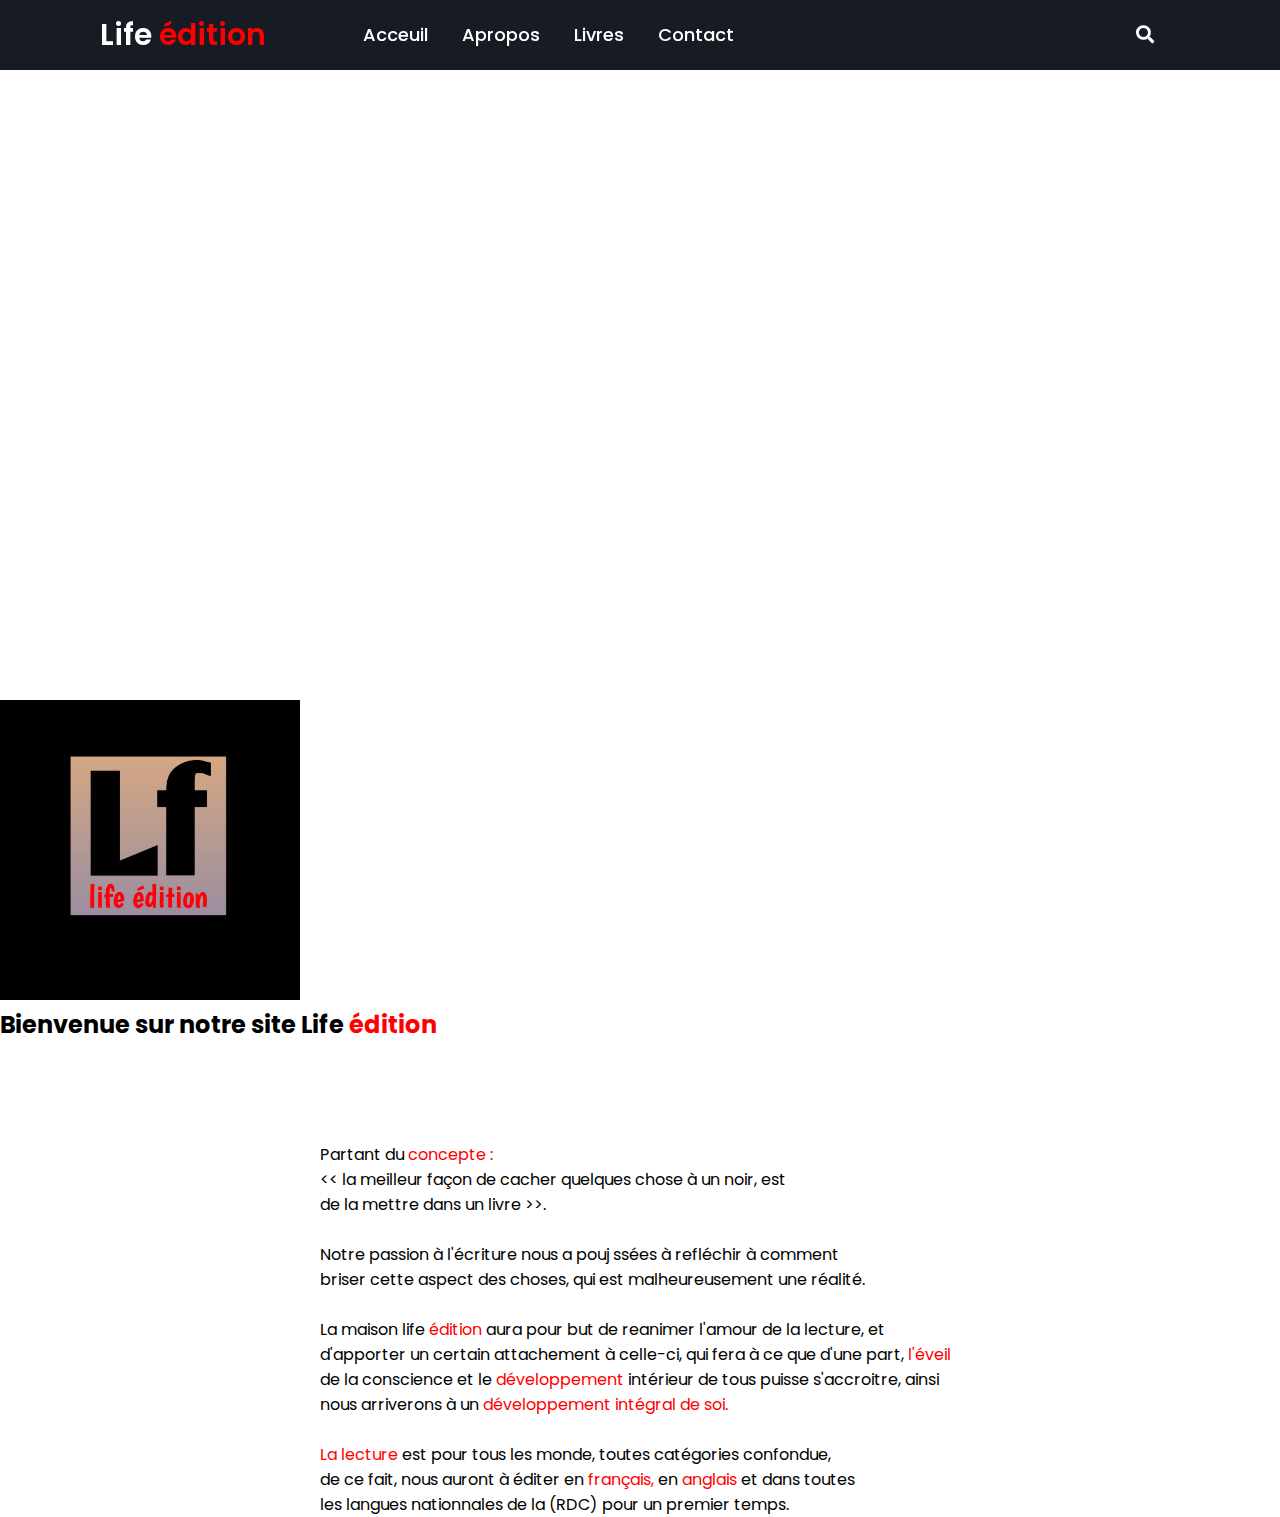
==== index.html @ 716934b9 "Add files via upload" ====
<!DOCTYPE html>
<!-- Created By CodingNepal - www.codingnepalweb.com -->
<html lang="en">
<head>
  <meta charset="UTF-8">
  <meta name="viewport" content="width=device-width, initial-scale=1.0">
  <meta http-equiv="X-UA-Compatible" content="ie=edge">
  <title>BIENVENUE DANS LA PENSEE DU PENSEUR</title>
  <link rel="stylesheet" href="style.css">
  <link rel="stylesheet" href="https://cdnjs.cloudflare.com/ajax/libs/font-awesome/5.15.3/css/all.min.css"/>

</head>


<body>
    <background="meldad.jpg"></background>
  <div class="wrapper">
    <nav>
      <input type="checkbox" id="show-search">
      <input type="checkbox" id="show-menu">
      <label for="show-menu" class="menu-icon"><i class="fas fa-bars"></i></label>
      <div class="content">
      <div class="logo"><a href="#">Life <span style="color: red;">édition</span></a></div>
        <ul class="links">
          <li><a href="#">Acceuil</a></li>
          <li><a href="a propos.html">Apropos</a></li>
          <li>
            <a href="#" class="desktop-link">Livres</a>
            <input type="checkbox" id="show-features">
            <label for="show-features">Livres</label>
            <ul>
              <li><a href="Education.html">Education & Actualité</a></li>
              <li><a href="science.html">Science & Culture</a></li>
              <li><a href="Roman.html">Roman et BD</a></li>
              <li><a href="Religion.html">Religion</a></li>
            </ul>
          </li>
          <li>
            <a href="#" class="desktop-link">Contact</a>
            <input type="checkbox" id="show-services">
            <label for="show-services">Contact</label>
            <ul>
              <li><a href="contact.html">Contacter nous</a></li>
              
              
              
                
              </li>
            </ul>
          </li>
        
        </ul>
      </div>
      <label for="show-search" class="search-icon"><i class="fas fa-search"></i></label>
      <form action="#" class="search-box">
        <input type="text" placeholder="Type Something to Search..." required>
        <button type="submit" class="go-icon"><i class="fas fa-long-arrow-alt-right"></i></button>
      </form>
    </nav>
  </div>
  
    <br>
    <br>
    <br>
    <br>
    <br>
    <br>
    <br>
    <br>
    <br>
    <br>
    <br>
    <br>
    <br>
    <br>
    <br>
    <br>
    <br>
    <br>
    <br>
    <br>
    <br>
    <br>
    <br>
    <br>
    <br>
    <br>
    <br>
    <br>

    <img src="liiife.jpg" alt="">
   
    <style>
      img {
          width: 300px;
          height: 300px;
      }
      
              </style>
  
  </style>


<h2>Bienvenue sur notre site Life <span style="color: red;">édition</span></h2> <br>
<br>
<br>
<br>

<div style="margin:auto ;width: 50%; text-align: center; text-align: justify;"><p>
Partant du <span style="color: red;">concepte :</span> <br>
<< la meilleur façon  de cacher quelques chose à un noir, est <br>
de la mettre dans un livre >>. <br>
<br>
Notre passion à l'écriture nous a pouj



ssées à refléchir à comment <br>
briser cette aspect des choses, qui est malheureusement une réalité. <br>
<br>
La maison life <span style="color:red ;">édition</span> aura pour but de reanimer l'amour de la lecture, et <br>
d'apporter un 
certain attachement à celle-ci, qui fera à ce que d'une part, <span style="color: red;">l'éveil</span> <br>
de la conscience et le <span style="color: red;">développement</span> intérieur de tous puisse s'accroitre, ainsi <br>
nous arriverons à un <span style="color: red;">développement intégral de soi.</span> <br>
<br>
<span style="color: red;">La lecture</span> est pour tous les monde, toutes catégories confondue, <br>
de ce fait, nous auront à éditer en <span style="color: red;">français,</span> en <span style="color: red;">anglais</span> et dans toutes <br>
 les langues nationnales de la (RDC) pour un premier temps.

</p>

</div>
  

</body>
</html>
---- style.css ----
@import url('https://fonts.googleapis.com/css2?family=Poppins:wght@200;300;400;500;600;700&display=swap');
*{
  margin: 0;
  padding: 0;
  box-sizing: border-box;
  text-decoration: none;
  font-family: 'Poppins', sans-serif;
}
.wrapper{
  background: #171c24;
  position: fixed;
  width: 100%;
}
.wrapper nav{
  position: relative;
  display: flex;
  max-width: calc(100% - 200px);
  margin: 0 auto;
  height: 70px;
  align-items: center;
  justify-content: space-between;
}
nav .content{
  display: flex;
  align-items: center;
}
nav .content .links{
  margin-left: 80px;
  display: flex;
}
.content .logo a{
  color: #fff;
  font-size: 30px;
  font-weight: 600;
}
.content .links li{
  list-style: none;
  line-height: 70px;
}
.content .links li a,
.content .links li label{
  color: #fff;
  font-size: 18px;
  font-weight: 500;
  padding: 9px 17px;
  border-radius: 5px;
  transition: all 0.3s ease;
}
.content .links li label{
  display: none;
}
.content .links li a:hover,
.content .links li label:hover{
  background: #323c4e;
}
.wrapper .search-icon,
.wrapper .menu-icon{
  color: #fff;
  font-size: 18px;
  cursor: pointer;
  line-height: 70px;
  width: 70px;
  text-align: center;
}
.wrapper .menu-icon{
  display: none;
}
.wrapper #show-search:checked ~ .search-icon i::before{
  content: "\f00d";
}
.wrapper .search-box{
  position: absolute;
  height: 100%;
  max-width: calc(100% - 50px);
  width: 100%;
  opacity: 0;
  pointer-events: none;
  transition: all 0.3s ease;
}
.wrapper #show-search:checked ~ .search-box{
  opacity: 1;
  pointer-events: auto;
}
.search-box input{
  width: 100%;
  height: 100%;
  border: none;
  outline: none;
  font-size: 17px;
  color: #fff;
  background: #171c24;
  padding: 0 100px 0 15px;
}
.search-box input::placeholder{
  color: #f2f2f2;
}
.search-box .go-icon{
  position: absolute;
  right: 10px;
  top: 50%;
  transform: translateY(-50%);
  line-height: 60px;
  width: 70px;
  background: #171c24;
  border: none;
  outline: none;
  color: #fff;
  font-size: 20px;
  cursor: pointer;
}
.wrapper input[type="checkbox"]{
  display: none;
}
/* Dropdown Menu code start */
.content .links ul{
  position: absolute;
  background: #171c24;
  top: 80px;
  z-index: -1;
  opacity: 0;
  visibility: hidden;
}
.content .links li:hover > ul{
  top: 70px;
  opacity: 1;
  visibility: visible;
  transition: all 0.3s ease;
}
.content .links ul li a{
  display: block;
  width: 100%;
  line-height: 30px;
  border-radius: 0px!important;
}
.content .links ul ul{
  position: absolute;
  top: 0;
  right: calc(-100% + 8px);
}
img {
    width: 50%;
    height: 200%;
}




.content .links ul li{
  position: relative;
}
.content .links ul li:hover ul{
  top: 0;
}
/* Responsive code start */
@media screen and (max-width: 1250px){
  .wrapper nav{
    max-width: 100%;
    padding: 0 20px;
  }
  nav .content .links{
    margin-left: 30px;
  }
  .content .links li a{
    padding: 8px 13px;
  }
  .wrapper .search-box{
    max-width: calc(100% - 100px);
  }
  .wrapper .search-box input{
    padding: 0 100px 0 15px;
  }
}
@media screen and (max-width: 900px){
  .wrapper .menu-icon{
    display: block;
  }
  .wrapper #show-menu:checked ~ .menu-icon i::before{
    content: "\f00d";
  }
  nav .content .links{
    display: block;
    position: fixed;
    background: #14181f;
    height: 100%;
    width: 100%;
    top: 70px;
    left: -100%;
    margin-left: 0;
    max-width: 350px;
    overflow-y: auto;
    padding-bottom: 100px;
    transition: all 0.3s ease;
  }
  nav #show-menu:checked ~ .content .links{
    left: 0%;
  }
  .content .links li{
    margin: 15px 20px;
  }
  .content .links li a,
  .content .links li label{
    line-height: 40px;
    font-size: 20px;
    display: block;
    padding: 8px 18px;
    cursor: pointer;
  }
  .content .links li a.desktop-link{
    display: none;
  }
  /* dropdown responsive code start */
  .content .links ul,
  .content .links ul ul{
    position: static;
    opacity: 1;
    visibility: visible;
    background: none;
    max-height: 0px;
    overflow: hidden;
  }
  .content .links #show-features:checked ~ ul,
  .content .links #show-services:checked ~ ul,
  .content .links #show-items:checked ~ ul{
    max-height: 100vh;
  }
  .content .links ul li{
    margin: 7px 20px;
  }
  .content .links ul li a{
    font-size: 18px;
    line-height: 30px;
    border-radius: 5px!important;
  }
}
@media screen and (max-width: 400px){
  .wrapper nav{
    padding: 0 10px;
  }
  .content .logo a{
    font-size: 27px;
  }
  .wrapper .search-box{
    max-width: calc(100% - 70px);
  }
  .wrapper .search-box .go-icon{
    width: 30px;
    right: 0;
  }
  .wrapper .search-box input{
    padding-right: 30px;
  }
}
.dummy-text{
  position: absolute;
  top: 50%;
  left: 50%;
  width: 100%;
  z-index: -1;
  padding: 0 20px;
  text-align: center;
  transform: translate(-50%, -50%);
}
.dummy-text h2{
  font-size: 45px;
  margin: 5px 0;
}

footer {
  background-color: #323c4e;
  color: #fff;
  padding: 20px;
  text-align: center;
}
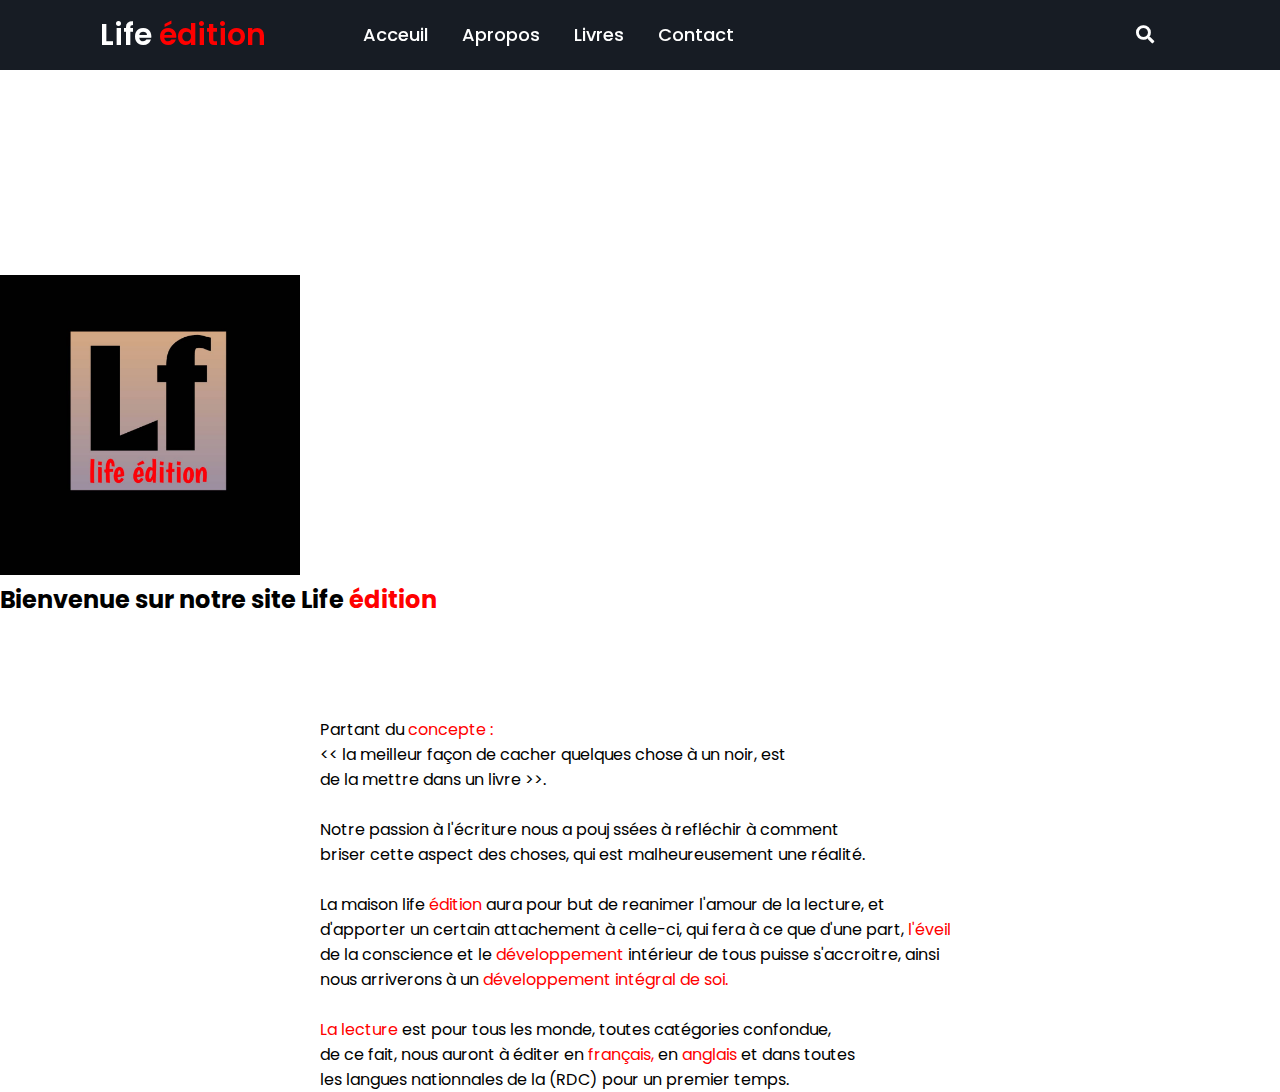
==== commit 9a221b73: "Update index.html" ====
--- a/index.html
+++ b/index.html
@@ -70,23 +70,6 @@
     <br>
     <br>
     <br>
-    <br>
-    <br>
-    <br>
-    <br>
-    <br>
-    <br>
-    <br>
-    <br>
-    <br>
-    <br>
-    <br>
-    <br>
-    <br>
-    <br>
-    <br>
-    <br>
-    <br>
 
     <img src="liiife.jpg" alt="">
    
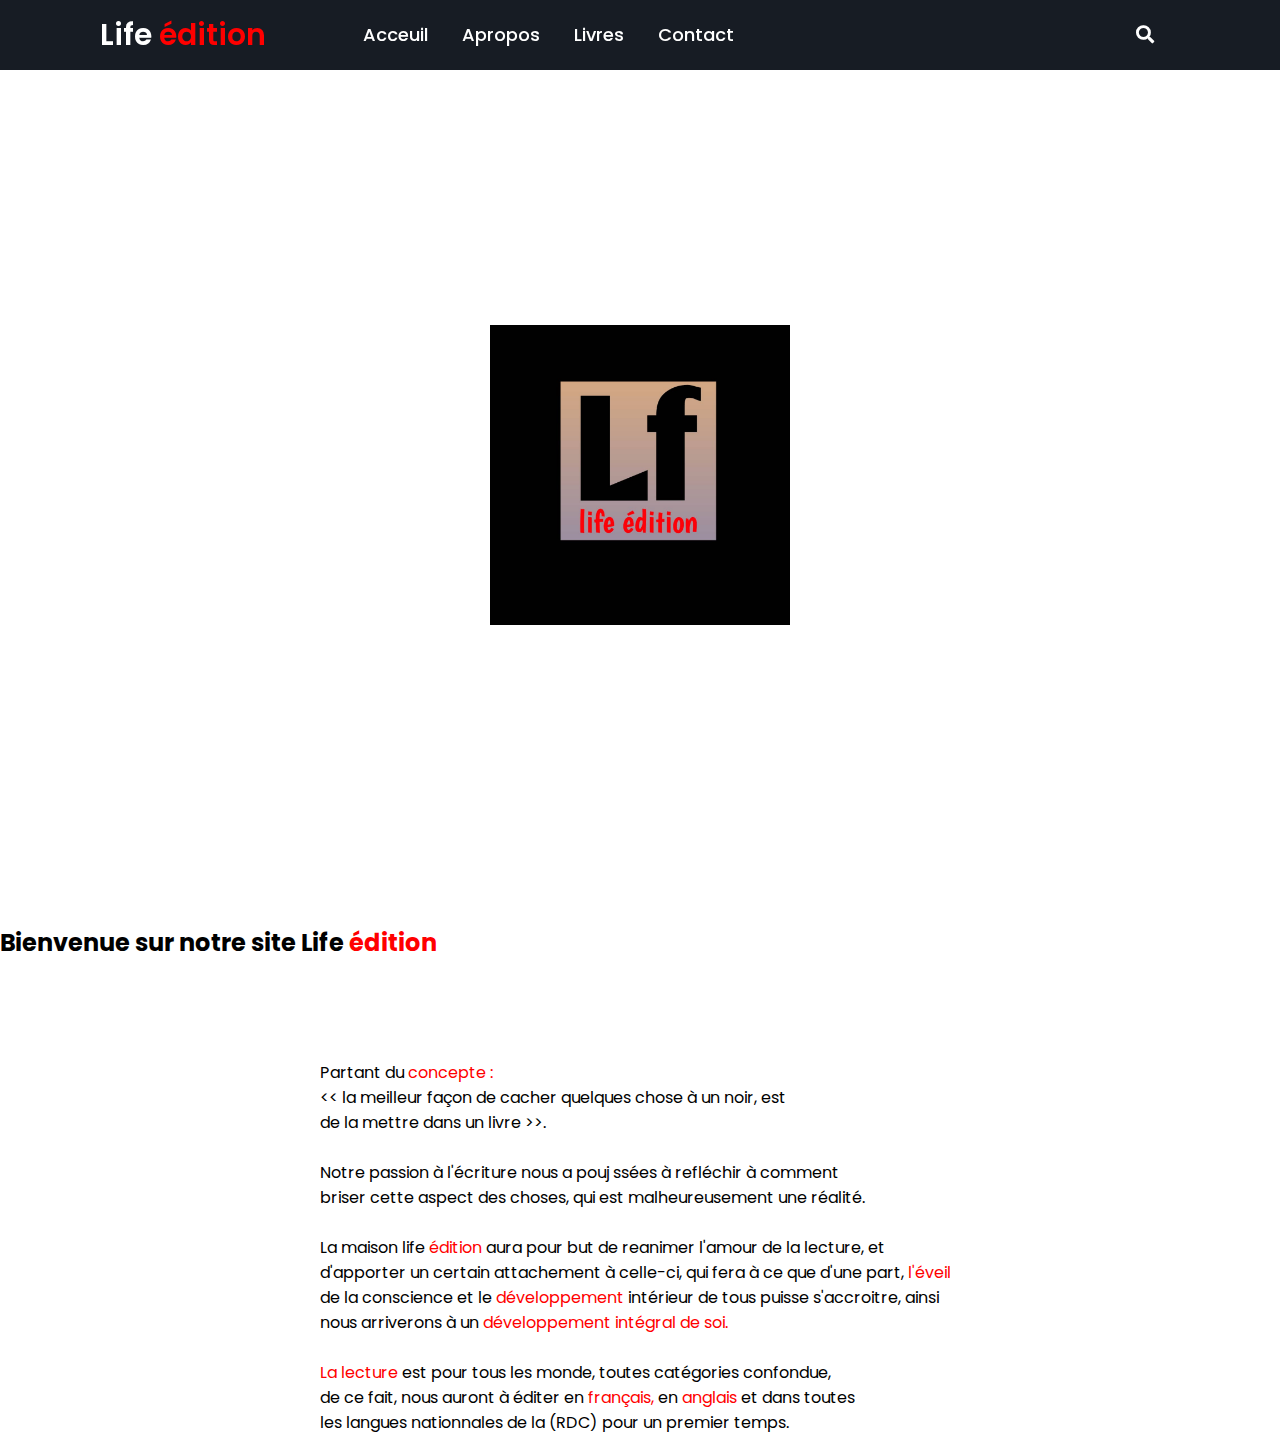
==== commit 414b058d: "Update index.html" ====
--- a/index.html
+++ b/index.html
@@ -1,6 +1,6 @@
 <!DOCTYPE html>
 <!-- Created By CodingNepal - www.codingnepalweb.com -->
-<html lang="en">
+<html lang="en">  
 <head>
   <meta charset="UTF-8">
   <meta name="viewport" content="width=device-width, initial-scale=1.0">
@@ -9,6 +9,19 @@
   <link rel="stylesheet" href="style.css">
   <link rel="stylesheet" href="https://cdnjs.cloudflare.com/ajax/libs/font-awesome/5.15.3/css/all.min.css"/>
 
+    
+  <style>
+
+    .center {
+    
+    display: flex;
+    justify-content: center;
+    align-items: center;
+    height: 100vh;
+    }
+    
+    </style>
+  
 </head>
 
 
@@ -60,28 +73,18 @@
   </div>
   
     <br>
-    <br>
-    <br>
-    <br>
-    <br>
-    <br>
-    <br>
-    <br>
-    <br>
-    <br>
-    <br>
 
-    <img src="liiife.jpg" alt="">
-   
-    <style>
-      img {
-          width: 300px;
-          height: 300px;
-      }
-      
-              </style>
-  
-  </style>
+
+    <div class="center">
+        <img src="liiife.jpg" alt="">
+        <style>
+            img {
+    width: 300px;
+    height: 300px;
+    
+            }
+    </STyle>
+    </div>
 
 
 <h2>Bienvenue sur notre site Life <span style="color: red;">édition</span></h2> <br>
